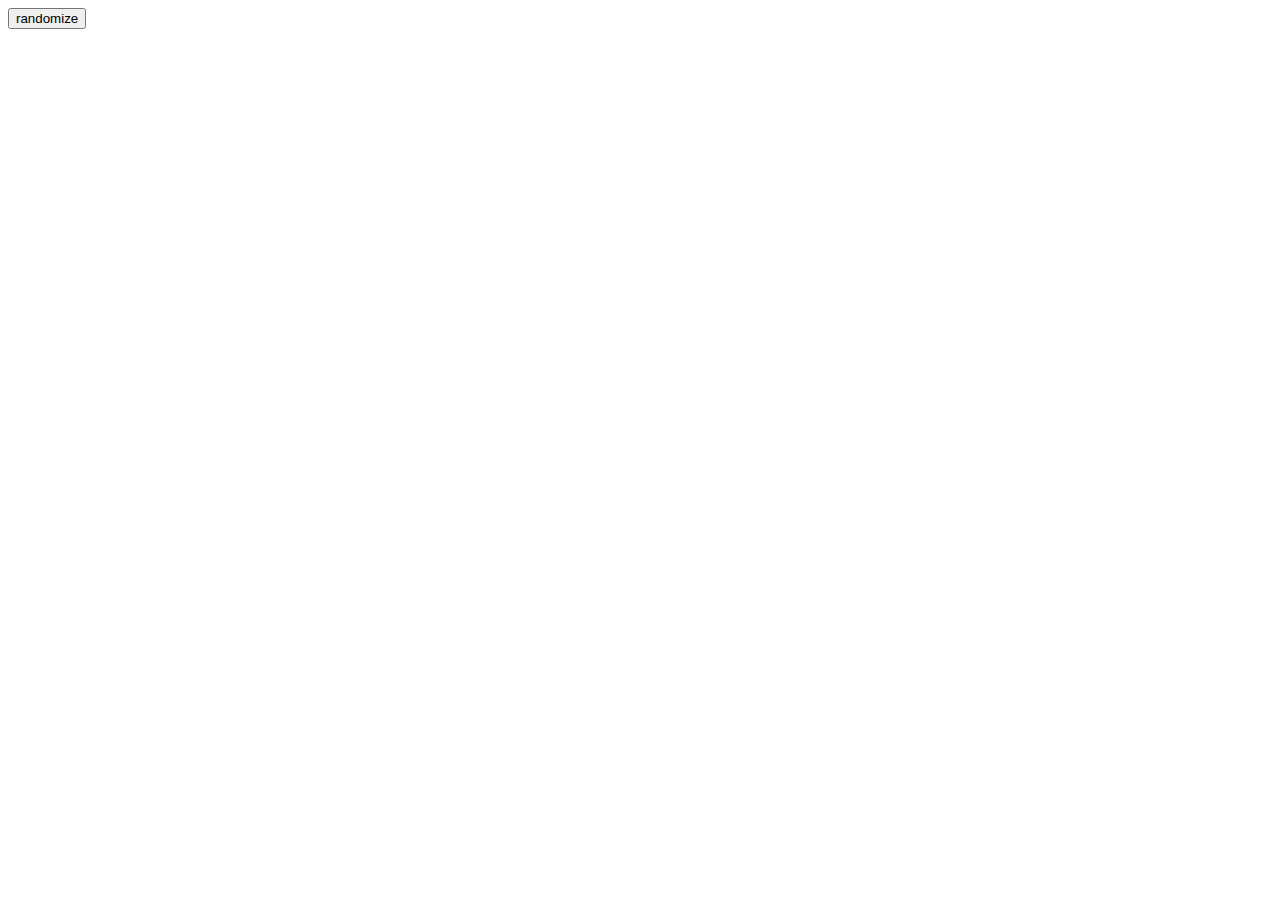
==== index.https.html @ 72722869 "Rename index.html to index.https.html" ====
<!DOCTYPE html>
<meta charset="utf-8">
<style>

body {
  font-family: "Helvetica Neue", Helvetica, Arial, sans-serif;
  width: 960px;
  height: 500px;
  position: relative;
}

svg {
	width: 100%;
	height: 100%;
}

path.slice{
	stroke-width:2px;
}

polyline{
	opacity: .3;
	stroke: black;
	stroke-width: 2px;
	fill: none;
}

</style>
<body>
<button class="randomize">randomize</button>

<script src="http://d3js.org/d3.v3.min.js"></script>
<script>

var svg = d3.select("body")
	.append("svg")
	.append("g")

svg.append("g")
	.attr("class", "slices");
svg.append("g")
	.attr("class", "labels");
svg.append("g")
	.attr("class", "lines");

var width = 960,
    height = 450,
	radius = Math.min(width, height) / 2;

var pie = d3.layout.pie()
	.sort(null)
	.value(function(d) {
		return d.value;
	});

var arc = d3.svg.arc()
	.outerRadius(radius * 0.8)
	.innerRadius(radius * 0.4);

var outerArc = d3.svg.arc()
	.innerRadius(radius * 0.9)
	.outerRadius(radius * 0.9);

svg.attr("transform", "translate(" + width / 2 + "," + height / 2 + ")");

var key = function(d){ return d.data.label; };

var color = d3.scale.ordinal()
	.domain(["Lorem ipsum", "dolor sit", "amet", "consectetur", "adipisicing", "elit", "sed", "do", "eiusmod", "tempor", "incididunt"])
	.range(["#98abc5", "#8a89a6", "#7b6888", "#6b486b", "#a05d56", "#d0743c", "#ff8c00"]);

function randomData (){
	var labels = color.domain();
	return labels.map(function(label){
		return { label: label, value: Math.random() }
	});
}

change(randomData());

d3.select(".randomize")
	.on("click", function(){
		change(randomData());
	});


function change(data) {

	/* ------- PIE SLICES -------*/
	var slice = svg.select(".slices").selectAll("path.slice")
		.data(pie(data), key);

	slice.enter()
		.insert("path")
		.style("fill", function(d) { return color(d.data.label); })
		.attr("class", "slice");

	slice		
		.transition().duration(1000)
		.attrTween("d", function(d) {
			this._current = this._current || d;
			var interpolate = d3.interpolate(this._current, d);
			this._current = interpolate(0);
			return function(t) {
				return arc(interpolate(t));
			};
		})

	slice.exit()
		.remove();

	/* ------- TEXT LABELS -------*/

	var text = svg.select(".labels").selectAll("text")
		.data(pie(data), key);

	text.enter()
		.append("text")
		.attr("dy", ".35em")
		.text(function(d) {
			return d.data.label;
		});
	
	function midAngle(d){
		return d.startAngle + (d.endAngle - d.startAngle)/2;
	}

	text.transition().duration(1000)
		.attrTween("transform", function(d) {
			this._current = this._current || d;
			var interpolate = d3.interpolate(this._current, d);
			this._current = interpolate(0);
			return function(t) {
				var d2 = interpolate(t);
				var pos = outerArc.centroid(d2);
				pos[0] = radius * (midAngle(d2) < Math.PI ? 1 : -1);
				return "translate("+ pos +")";
			};
		})
		.styleTween("text-anchor", function(d){
			this._current = this._current || d;
			var interpolate = d3.interpolate(this._current, d);
			this._current = interpolate(0);
			return function(t) {
				var d2 = interpolate(t);
				return midAngle(d2) < Math.PI ? "start":"end";
			};
		});

	text.exit()
		.remove();

	/* ------- SLICE TO TEXT POLYLINES -------*/

	var polyline = svg.select(".lines").selectAll("polyline")
		.data(pie(data), key);
	
	polyline.enter()
		.append("polyline");

	polyline.transition().duration(1000)
		.attrTween("points", function(d){
			this._current = this._current || d;
			var interpolate = d3.interpolate(this._current, d);
			this._current = interpolate(0);
			return function(t) {
				var d2 = interpolate(t);
				var pos = outerArc.centroid(d2);
				pos[0] = radius * 0.95 * (midAngle(d2) < Math.PI ? 1 : -1);
				return [arc.centroid(d2), outerArc.centroid(d2), pos];
			};			
		});
	
	polyline.exit()
		.remove();
};

</script>
</body>
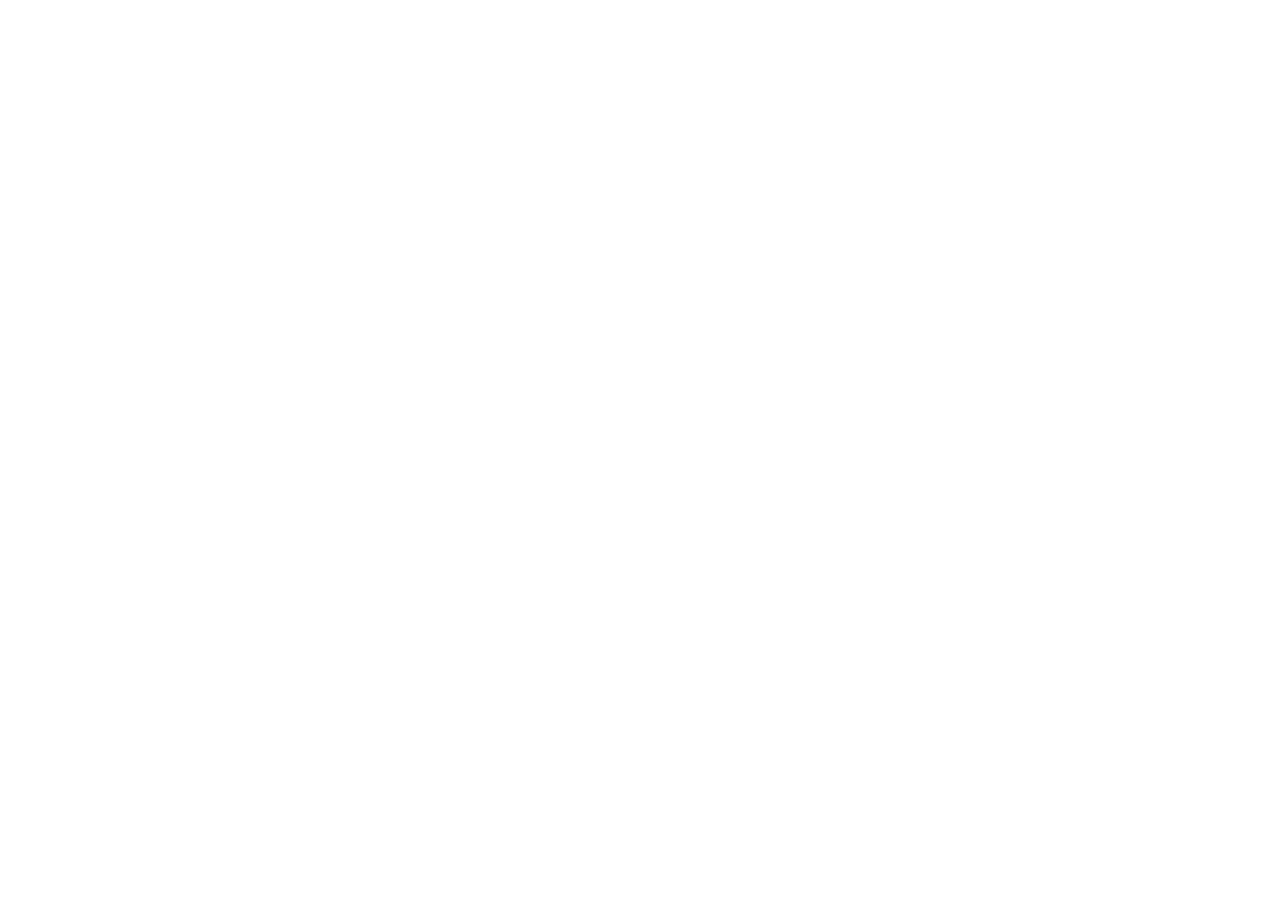
==== commit 08e2aae0: "Rename index.html to index.https.html" ====
--- a/index.https.html
+++ b/index.https.html
@@ -1,179 +1,132 @@
-<!DOCTYPE html>
-<meta charset="utf-8">
-<style>
+<html>
+<div id="chartContainer">
+  <script src="/lib/d3.v4.3.0.js"></script>
+  <script src="http://dimplejs.org/dist/dimple.v2.3.0.min.js"></script>
+  <script type="text/javascript">
+    
+    var svg = dimple.newSvg("#chartContainer", 590, 400);
+    d3.tsv("/data/example_data.tsv", function (data) {
+      
+      // Focus on the top 6 brands
+      data = dimple.filterData(data, "Brand", ["Theta", "Omicron", "Kappa", "Beta", "Lambda", "Alpha"]);
 
-body {
-  font-family: "Helvetica Neue", Helvetica, Arial, sans-serif;
-  width: 960px;
-  height: 500px;
-  position: relative;
-}
-
-svg {
-	width: 100%;
-	height: 100%;
-}
-
-path.slice{
-	stroke-width:2px;
-}
-
-polyline{
-	opacity: .3;
-	stroke: black;
-	stroke-width: 2px;
-	fill: none;
-}
-
-</style>
-<body>
-<button class="randomize">randomize</button>
-
-<script src="http://d3js.org/d3.v3.min.js"></script>
-<script>
-
-var svg = d3.select("body")
-	.append("svg")
-	.append("g")
-
-svg.append("g")
-	.attr("class", "slices");
-svg.append("g")
-	.attr("class", "labels");
-svg.append("g")
-	.attr("class", "lines");
-
-var width = 960,
-    height = 450,
-	radius = Math.min(width, height) / 2;
-
-var pie = d3.layout.pie()
-	.sort(null)
-	.value(function(d) {
-		return d.value;
-	});
-
-var arc = d3.svg.arc()
-	.outerRadius(radius * 0.8)
-	.innerRadius(radius * 0.4);
-
-var outerArc = d3.svg.arc()
-	.innerRadius(radius * 0.9)
-	.outerRadius(radius * 0.9);
-
-svg.attr("transform", "translate(" + width / 2 + "," + height / 2 + ")");
-
-var key = function(d){ return d.data.label; };
-
-var color = d3.scale.ordinal()
-	.domain(["Lorem ipsum", "dolor sit", "amet", "consectetur", "adipisicing", "elit", "sed", "do", "eiusmod", "tempor", "incididunt"])
-	.range(["#98abc5", "#8a89a6", "#7b6888", "#6b486b", "#a05d56", "#d0743c", "#ff8c00"]);
-
-function randomData (){
-	var labels = color.domain();
-	return labels.map(function(label){
-		return { label: label, value: Math.random() }
-	});
-}
-
-change(randomData());
-
-d3.select(".randomize")
-	.on("click", function(){
-		change(randomData());
-	});
-
-
-function change(data) {
-
-	/* ------- PIE SLICES -------*/
-	var slice = svg.select(".slices").selectAll("path.slice")
-		.data(pie(data), key);
-
-	slice.enter()
-		.insert("path")
-		.style("fill", function(d) { return color(d.data.label); })
-		.attr("class", "slice");
-
-	slice		
-		.transition().duration(1000)
-		.attrTween("d", function(d) {
-			this._current = this._current || d;
-			var interpolate = d3.interpolate(this._current, d);
-			this._current = interpolate(0);
-			return function(t) {
-				return arc(interpolate(t));
-			};
-		})
-
-	slice.exit()
-		.remove();
-
-	/* ------- TEXT LABELS -------*/
-
-	var text = svg.select(".labels").selectAll("text")
-		.data(pie(data), key);
-
-	text.enter()
-		.append("text")
-		.attr("dy", ".35em")
-		.text(function(d) {
-			return d.data.label;
-		});
-	
-	function midAngle(d){
-		return d.startAngle + (d.endAngle - d.startAngle)/2;
-	}
-
-	text.transition().duration(1000)
-		.attrTween("transform", function(d) {
-			this._current = this._current || d;
-			var interpolate = d3.interpolate(this._current, d);
-			this._current = interpolate(0);
-			return function(t) {
-				var d2 = interpolate(t);
-				var pos = outerArc.centroid(d2);
-				pos[0] = radius * (midAngle(d2) < Math.PI ? 1 : -1);
-				return "translate("+ pos +")";
-			};
-		})
-		.styleTween("text-anchor", function(d){
-			this._current = this._current || d;
-			var interpolate = d3.interpolate(this._current, d);
-			this._current = interpolate(0);
-			return function(t) {
-				var d2 = interpolate(t);
-				return midAngle(d2) < Math.PI ? "start":"end";
-			};
-		});
-
-	text.exit()
-		.remove();
-
-	/* ------- SLICE TO TEXT POLYLINES -------*/
-
-	var polyline = svg.select(".lines").selectAll("polyline")
-		.data(pie(data), key);
-	
-	polyline.enter()
-		.append("polyline");
-
-	polyline.transition().duration(1000)
-		.attrTween("points", function(d){
-			this._current = this._current || d;
-			var interpolate = d3.interpolate(this._current, d);
-			this._current = interpolate(0);
-			return function(t) {
-				var d2 = interpolate(t);
-				var pos = outerArc.centroid(d2);
-				pos[0] = radius * 0.95 * (midAngle(d2) < Math.PI ? 1 : -1);
-				return [arc.centroid(d2), outerArc.centroid(d2), pos];
-			};			
-		});
-	
-	polyline.exit()
-		.remove();
-};
-
-</script>
-</body>
+      // The main chart
+      var myChart = new dimple.chart(svg, data);
+      // The chart to show in a tooltip
+      var tipChart = null;
+      // The other popup shapes
+      var popup = null;
+      
+      // Position the main chart
+      myChart.setBounds(60, 40, 500, 320);
+      
+      // Add the main chart axes
+      myChart.addCategoryAxis("x", "Brand");
+      myChart.addMeasureAxis("y", "Unit Sales");
+      myChart.addMeasureAxis("z", "Sales Value");
+      
+      // Draw bubbles by SKU colored by brand
+      var s = myChart.addSeries(["SKU", "Brand"], dimple.plot.bubble);
+      
+      // Handle the hover event - overriding the default behaviour
+      s.addEventHandler("mouseover", onHover);
+      // Handle the leave event - overriding the default behaviour
+      s.addEventHandler("mouseleave", onLeave);
+      
+      // Draw the main chart
+      myChart.draw();
+      
+      // Event to handle mouse enter
+      function onHover(e) {
+        
+        // Get the properties of the selected shape
+        var cx = parseFloat(e.selectedShape.attr("cx")),
+            cy = parseFloat(e.selectedShape.attr("cy")),
+            r = parseFloat(e.selectedShape.attr("r")),
+            fill = e.selectedShape.attr("fill"),
+            stroke = e.selectedShape.attr("stroke");
+            
+        // Set the size and position of the popup
+        var width = 150,
+            height = 100,
+            x = (cx + r + width + 10 < svg.attr("width") ?
+                  cx + r + 10 :
+                  cx - r - width - 20);
+            y = (cy - height / 2 < 0 ?
+                  15 :
+                  cy - height / 2);
+                
+        // Fade the popup fill mixing the shape fill with 80% white
+        var popupFillColor = d3.rgb(
+                    d3.rgb(fill).r + 0.8 * (255 - d3.rgb(fill).r),
+                    d3.rgb(fill).g + 0.8 * (255 - d3.rgb(fill).g),
+                    d3.rgb(fill).b + 0.8 * (255 - d3.rgb(fill).b)
+                );
+        
+        // Create a group for the popup objects
+        popup = svg.append("g");
+        
+        // Add a rectangle surrounding the chart
+        popup
+          .append("rect")
+          .attr("x", x + 5)
+          .attr("y", y - 5)
+          .attr("width", width)
+          .attr("height", height)
+          .attr("rx", 5)
+          .attr("ry", 5)
+          .style("fill", popupFillColor)
+          .style("stroke", stroke)
+          .style("stroke-width", 2);
+        
+        // Add the series value text
+        popup
+          .append("text")
+          .attr("x", x + 10)
+          .attr("y", y + 10)
+          .text(e.seriesValue[0])
+          .style("font-family", "sans-serif")
+          .style("font-size", 10)
+          .style("fill", stroke);
+        
+        // Filter the data for the selected brand and sku
+        var hoverData = dimple.filterData(data, "Brand", e.xValue);
+        hoverData = dimple.filterData(hoverData, "SKU", e.seriesValue);
+        
+        // Create a new mini chart of Unit Sales over Months
+        tipChart = new dimple.chart(svg,  hoverData);
+        tipChart.setBounds(x + 10, y + 30, width - 10, height - 40);
+        tipChart.addCategoryAxis("x", "Date").hidden = true;
+        tipChart.addMeasureAxis("y", "Unit Sales").hidden = true;
+        
+        // Add a bar series, this can be changed to a line, area or bubble
+        // by changing the plot parameter accordingly.
+        var popUpSeries = tipChart.addSeries("SelectedSeries", dimple.plot.bar);
+        
+        // Set the gap to 80% - just a style preference
+        popUpSeries.barGap = 0.8;
+        
+        // Set the color to the stroke color of the selected node
+        tipChart.assignColor("SelectedSeries", stroke, stroke);
+        
+        // Draw the mini chart
+        tipChart.draw();
+        
+      };
+      
+      // Event to handle mouse exit
+      function onLeave(e) {
+        // Remove the chart
+        if (tipChart !== null) {
+          tipChart._group.remove();
+        }
+        // Remove the popup
+        if (popup !== null) {
+          popup.remove();
+        }
+      };
+    
+    });
+  </script>
+</div>
+</html>
